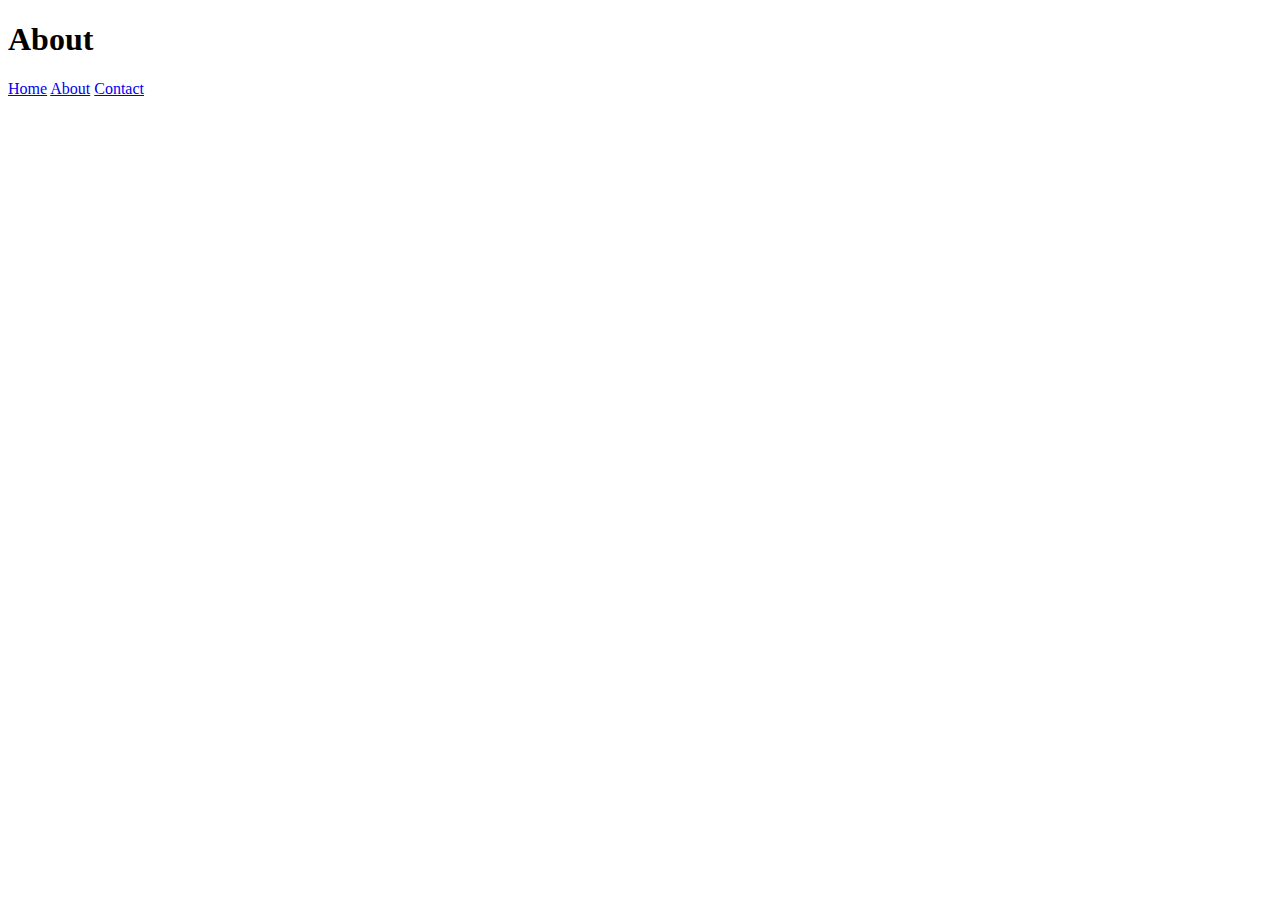
==== about.html @ 0377f085 "initial starting commit" ====
<!DOCTYPE html>
<html lang="en">
<head>
    <meta charset="UTF-8">
    <meta http-equiv="X-UA-Compatible" content="IE=edge">
    <meta name="viewport" content="width=device-width, initial-scale=1.0">
    <title>Project 1 - About</title>
</head>
<body>
    <header>
        <h1>About</h1>
    </header>
    <nav>
        <a href="index.html">Home</a>
        <a href="about.html">About</a>
        <a href="contact.html">Contact</a>
    </nav>
    
</body>
</html>
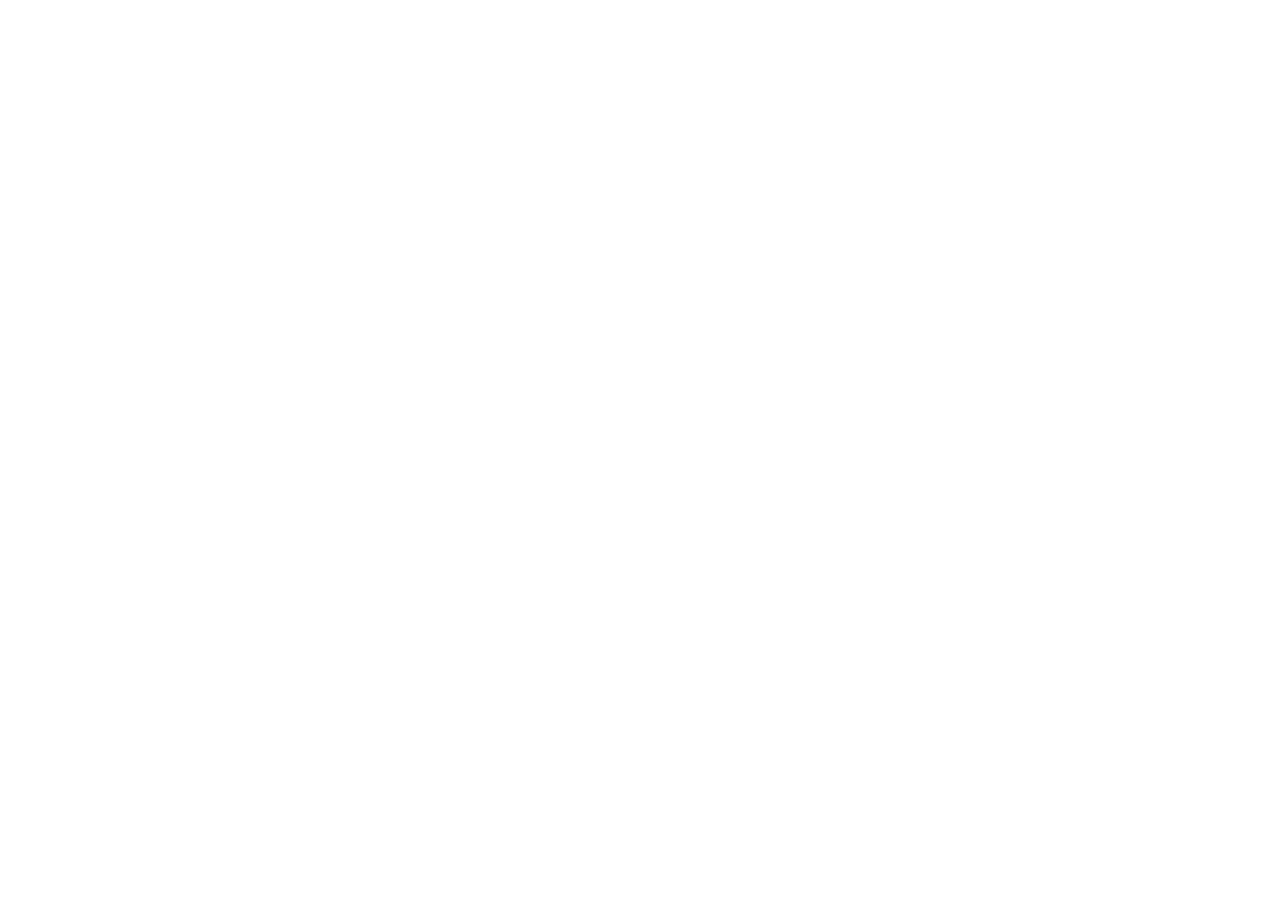
==== commit d9b6281e: "finished project-two" ====
--- a/about.html
+++ b/about.html
@@ -4,17 +4,13 @@
     <meta charset="UTF-8">
     <meta http-equiv="X-UA-Compatible" content="IE=edge">
     <meta name="viewport" content="width=device-width, initial-scale=1.0">
-    <title>Project 1 - About</title>
-</head>
-<body>
-    <header>
-        <h1>About</h1>
-    </header>
-    <nav>
-        <a href="index.html">Home</a>
-        <a href="about.html">About</a>
-        <a href="contact.html">Contact</a>
-    </nav>
-    
-</body>
-</html>+    <link rel="stylesheet" href="css/styles.css">
+    <link rel="icon" href="img/favicon.ico">
+    <link rel="preconnect" href="https://fonts.googleapis.com">
+    <link rel="preconnect" href="https://fonts.gstatic.com" crossorigin>
+    <link href="https://fonts.googleapis.com/css2?family=Pacifico&display=swap" rel="stylesheet">
+    <link href="https://cdn.jsdelivr.net/npm/bootstrap@5.1.3/dist/css/bootstrap.min.css" rel="stylesheet" integrity="sha384-1BmE4kWBq78iYhFldvKuhfTAU6auU8tT94WrHftjDbrCEXSU1oBoqyl2QvZ6jIW3" crossorigin="anonymous">
+    <link rel="stylesheet" href="https://cdnjs.cloudflare.com/ajax/libs/font-awesome/4.7.0/css/font-awesome.min.css">
+    <script src="https://cdn.jsdelivr.net/npm/bootstrap@5.1.3/dist/js/bootstrap.bundle.min.js" integrity="sha384-ka7Sk0Gln4gmtz2MlQnikT1wXgYsOg+OMhuP+IlRH9sENBO0LRn5q+8nbTov4+1p" crossorigin="anonymous"></script>
+    <script src="https://kit.fontawesome.com/3eb944789d.js" crossorigin="anonymous"></script>
+    <title>Project 2 - About</title>--- a/css/styles.css
+++ b/css/styles.css
@@ -0,0 +1,99 @@
+/* font-family: 'Pacifico', cursive;
+font-family: 'Open Sans', sans-serif; */
+
+.navbar {
+  display: flex;
+  position: sticky;
+  top: 0;
+  background-image: linear-gradient(to left, violet, indigo, red);
+}
+
+h4 {
+  font-family: 'Pacifico', cursive;
+}
+
+body {
+  font-family: 'Pacifico', cursive;
+}
+
+/* Carousel */
+.carousel-inner {
+  height: 423px;
+}
+
+.item img {
+    position: absolute;
+    top: 0;
+    left: 0;
+    min-height: 550px;
+}
+
+/* thumbnail */
+img {
+  border: 1px solid #ddd;
+  border-radius: 4px;
+  padding: 5px;
+  width: 250px;
+}
+
+img:hover {
+  box-shadow: 0 0 2px 1px red;
+}
+
+/* Style inputs with type="text", select elements and textareas */
+input[type=text], select, textarea {
+  width: 100%; /* Full width */
+  padding: 12px; /* Some padding */ 
+  border: 2px solid red; /* Gray border */
+  border-radius: 4px; /* Rounded borders */
+  box-sizing: border-box; /* Make sure that padding and width stays in place */
+  margin-top: 6px; /* Add a top margin */
+  margin-bottom: 16px; /* Bottom margin */
+  resize: vertical /* Allow the user to vertically resize the textarea (not horizontally) */
+}
+
+/* Section images */
+
+p1 img {
+  float: right;
+}
+
+p2 img {
+  float: left;
+}
+
+p3 img {
+  float: right;
+}
+
+/* Contact form */
+h3 {
+  text-align: center;
+}
+
+input[type=submit] {
+  background-color: #04AA6D;
+  color: white;
+  padding: 12px 20px;
+  border: none;
+  border-radius: 4px;
+  cursor: pointer;
+}
+
+input[type=submit]:hover {
+  background-color: #45a049;
+}
+
+/* Add a background color and some padding around the form */
+.container {
+  border-radius: 5px;
+  background-color: #f2f2f2;
+  padding: 20px;
+}
+
+/* section images */
+.container {
+  background-position: center center;
+  background-repeat: no-repeat;
+  background-size: cover;
+}